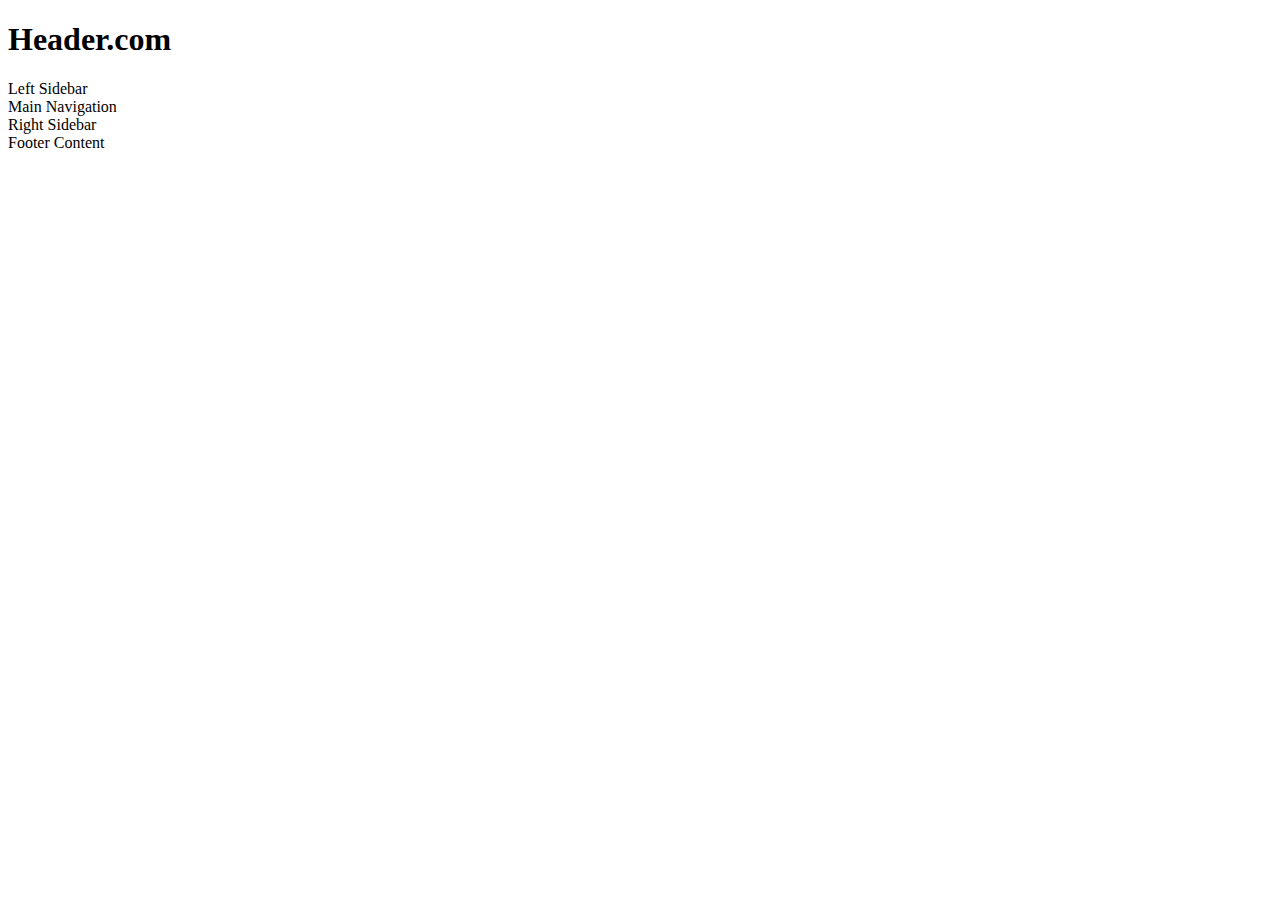
==== week01/holygrail.html @ 148a7164 "week01-html-structure-setup" ====
<!DOCTYPE html>
<html lang="en">
<head>
    <meta charset="UTF-8">
    <meta name="viewport" content="width=device-width, initial-scale=1.0">
    <title>week01</title>
    <link rel="stylesheet" href="styles/holygrail.css">
</head>
<body>
    <header>
        <h1 contenteditable>Header.com</h1>
      </header>
      <div class="left-sidebar" contenteditable>Left Sidebar</div>
      <main contenteditable>Main Navigation</main>
      <div class="right-sidebar" contenteditable>Right Sidebar</div>
      <footer contenteditable>Footer Content</footer>
</body>
</html>
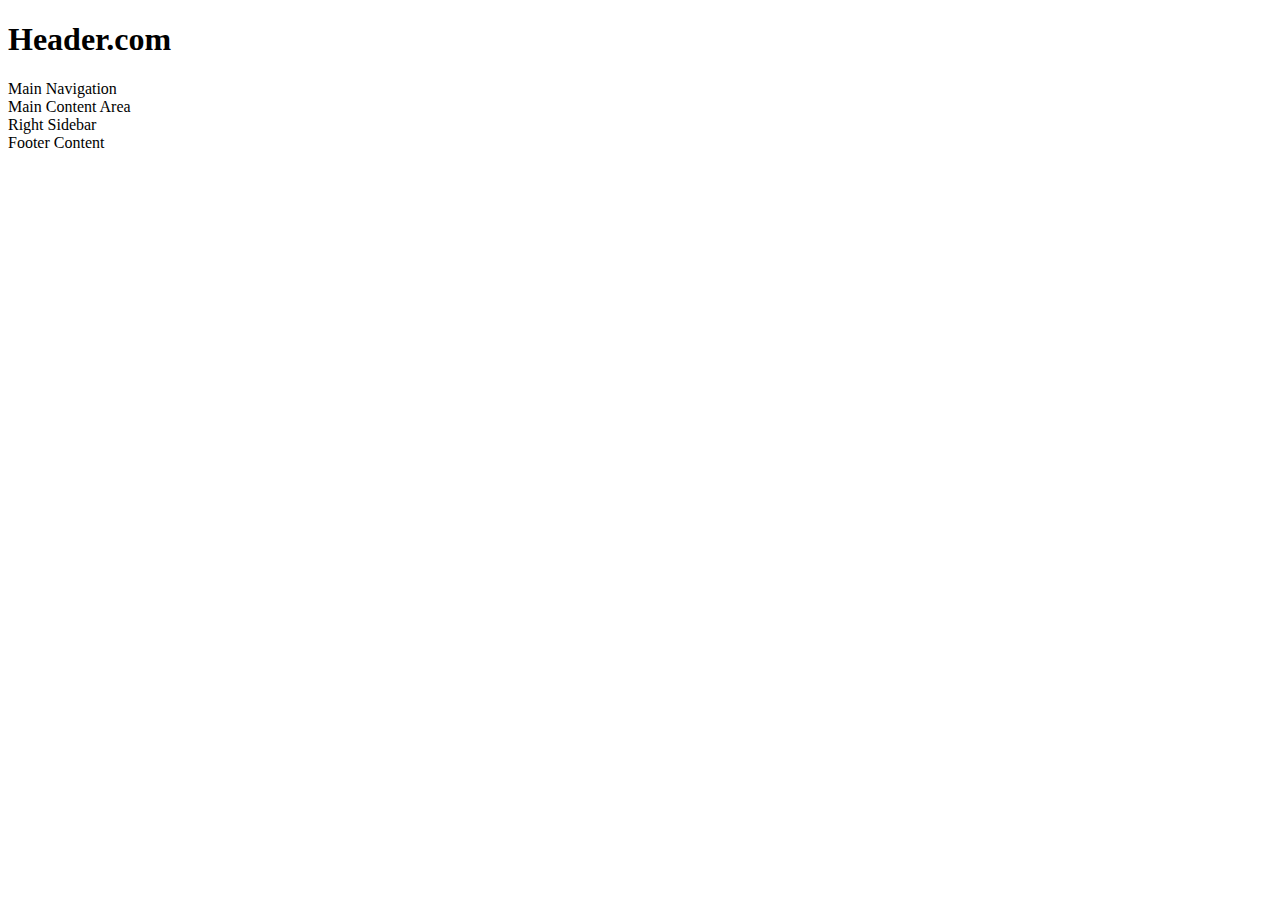
==== commit e4203406: "week01-html-setup-main" ====
--- a/week01/holygrail.html
+++ b/week01/holygrail.html
@@ -10,9 +10,11 @@
     <header>
         <h1 contenteditable>Header.com</h1>
       </header>
-      <div class="left-sidebar" contenteditable>Left Sidebar</div>
-      <main contenteditable>Main Navigation</main>
-      <div class="right-sidebar" contenteditable>Right Sidebar</div>
+      <nav>
+        <div contenteditable>Main Navigation</div>
+      </nav>
+      <main contenteditable>Main Content Area</main>
+      <aside class="right-sidebar" contenteditable>Right Sidebar</aside>
       <footer contenteditable>Footer Content</footer>
 </body>
 </html>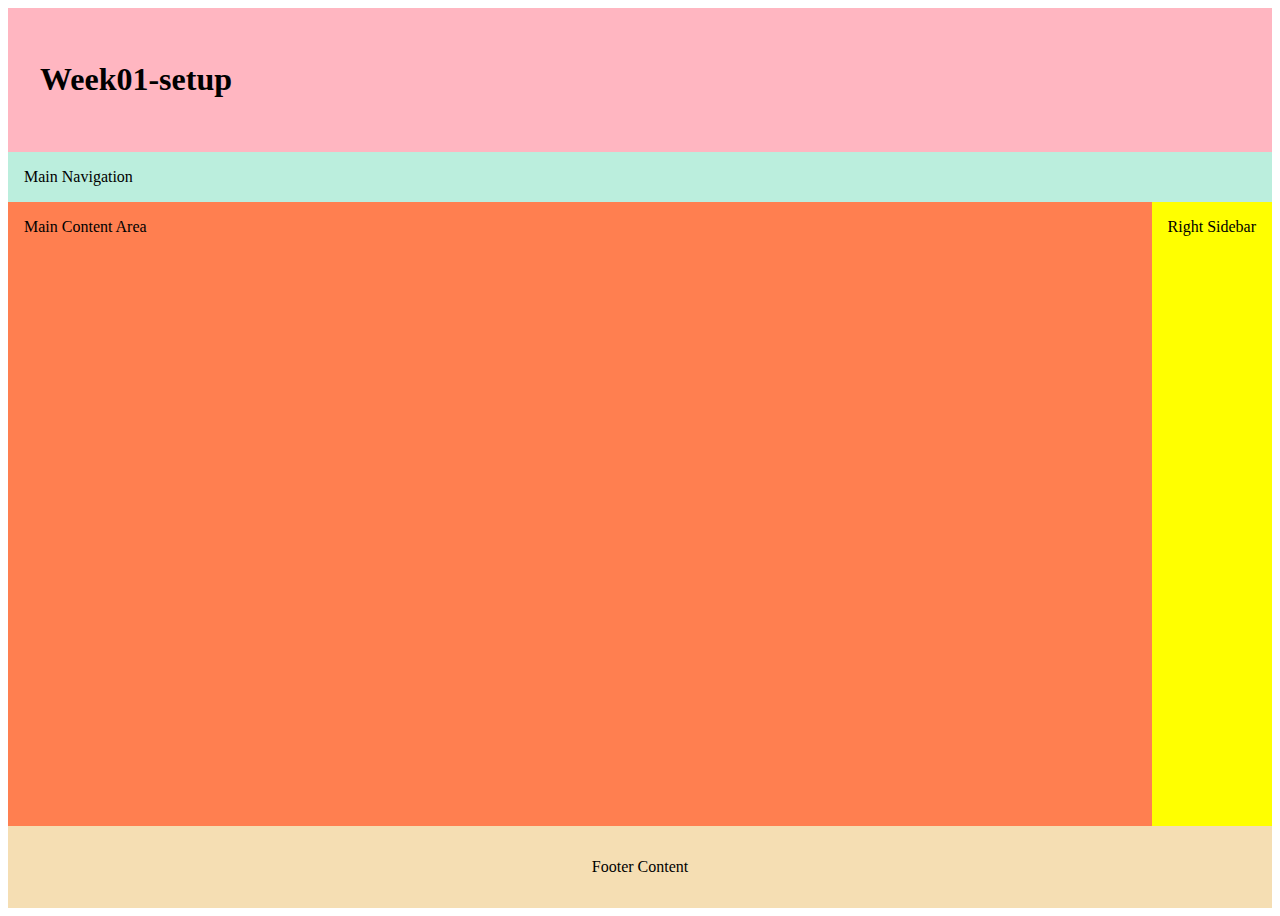
==== commit 30de46e3: "first-commit-setup" ====
--- a/week01/holygrail.html
+++ b/week01/holygrail.html
@@ -8,7 +8,7 @@
 </head>
 <body>
     <header>
-        <h1 contenteditable>Header.com</h1>
+        <h1 contenteditable>Week01-setup</h1>
       </header>
       <nav>
         <div contenteditable>Main Navigation</div>
--- a/week01/styles/holygrail.css
+++ b/week01/styles/holygrail.css
@@ -0,0 +1,41 @@
+* {
+  box-sizing: border-box;
+}
+body {
+  display: grid;
+  height: 100vh;
+  grid-template-columns: 1fr auto;
+  grid-template-rows: auto auto 1fr auto;
+}
+
+header {
+  background: lightpink;
+  padding: 2rem;
+  grid-column: 1 / 3;
+}
+
+nav {
+  grid-column: 1 / 3;
+  background-color: #bed;
+  padding: 1rem;
+}
+
+main {
+  background: coral;
+  height: 100%;
+  padding: 1rem;
+}
+
+aside {
+  background: yellow;
+  grid-column: 2 / 3;
+  padding: 1rem;
+}
+
+footer {
+  background: wheat;
+  padding: 2rem;
+  text-align: center;
+  grid-column: 1 / 3;
+}
+
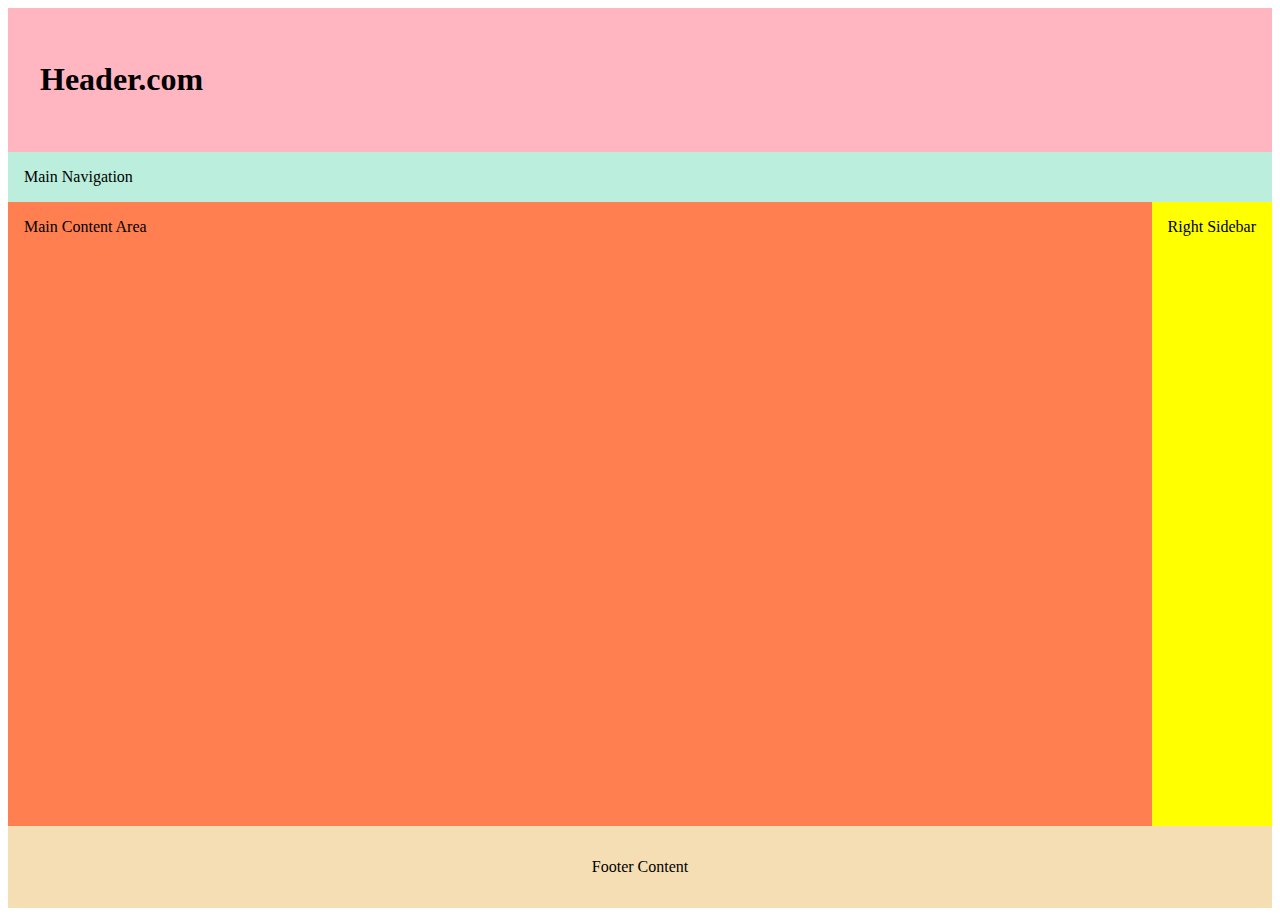
==== commit 0da50b83: "holygril-exercise" ====
--- a/week01/holygrail.html
+++ b/week01/holygrail.html
@@ -1,5 +1,5 @@
 <!DOCTYPE html>
-<html lang="en">
+<html lang="en-US">
 <head>
     <meta charset="UTF-8">
     <meta name="viewport" content="width=device-width, initial-scale=1.0">
@@ -8,7 +8,7 @@
 </head>
 <body>
     <header>
-        <h1 contenteditable>Week01-setup</h1>
+        <h1 contenteditable>Header.com</h1>
       </header>
       <nav>
         <div contenteditable>Main Navigation</div>
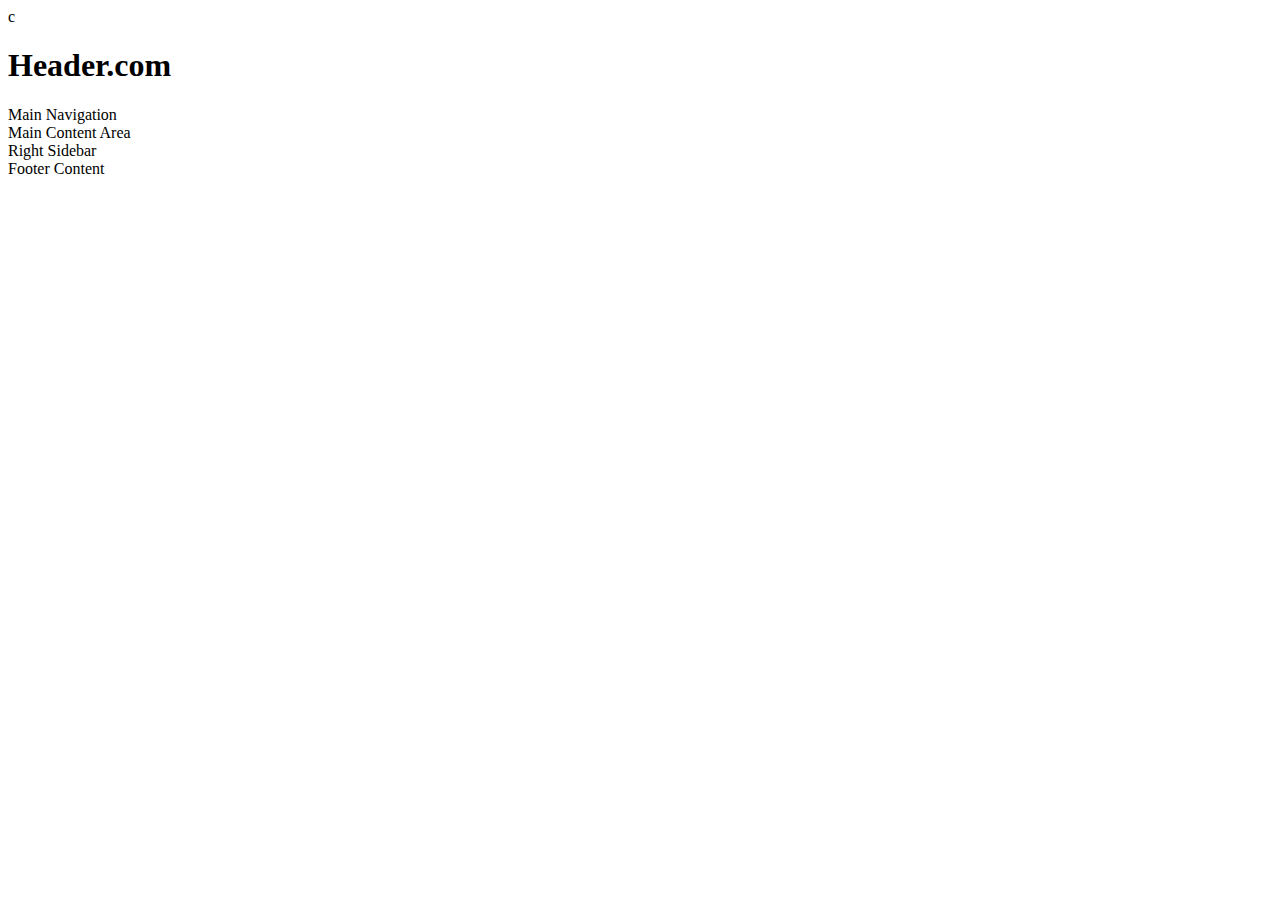
==== commit 49a5e127: "homepage-dev" ====
--- a/week01/holygrail.html
+++ b/week01/holygrail.html
@@ -4,7 +4,7 @@
     <meta charset="UTF-8">
     <meta name="viewport" content="width=device-width, initial-scale=1.0">
     <title>week01</title>
-    <link rel="stylesheet" href="styles/holygrail.css">
+    c
 </head>
 <body>
     <header>
@@ -17,4 +17,5 @@
       <aside class="right-sidebar" contenteditable>Right Sidebar</aside>
       <footer contenteditable>Footer Content</footer>
 </body>
+<scripts src="scripts/getDates.js"></scripts>
 </html>